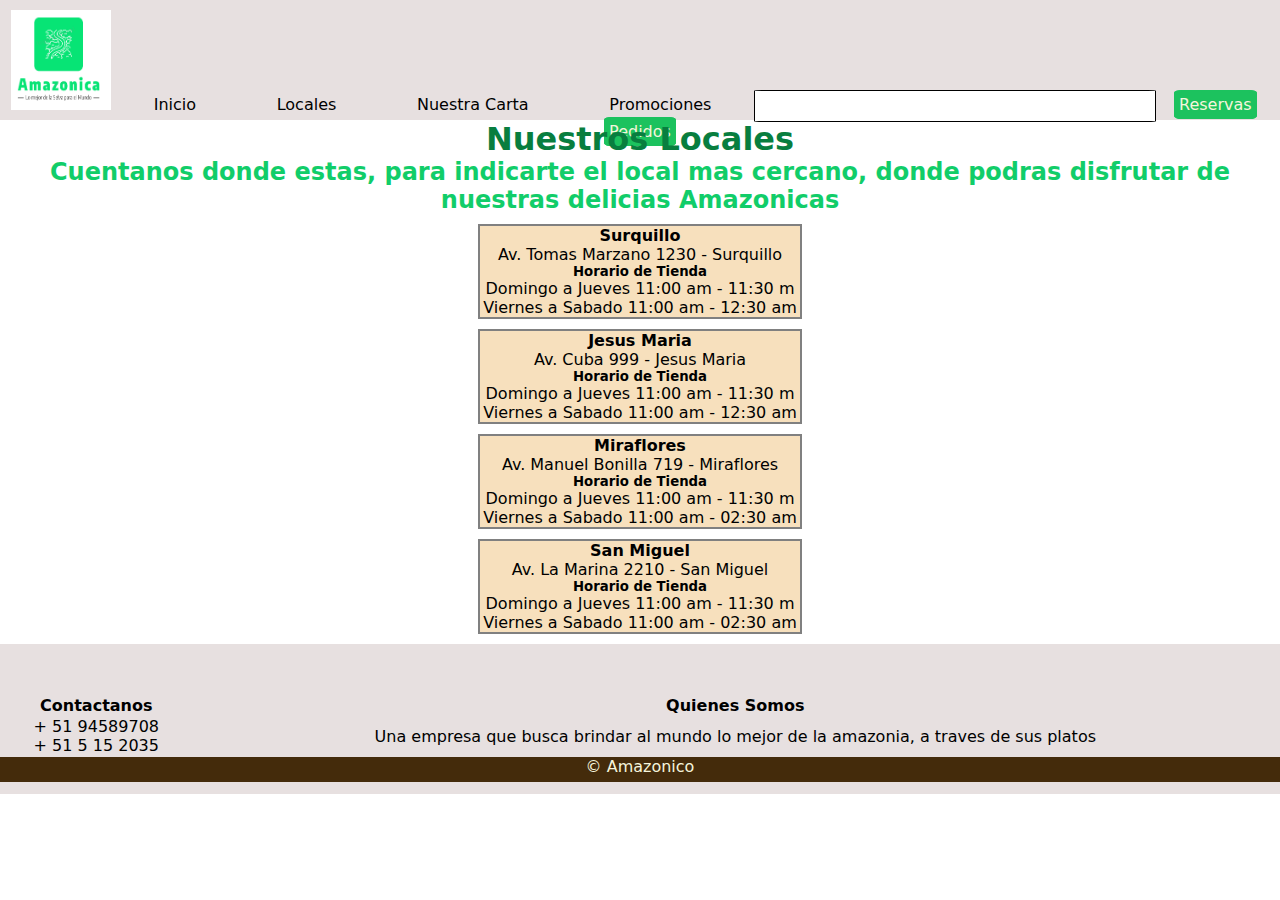
==== page/Locales.html @ e1e536e1 "First Commit" ====
<!DOCTYPE html>
<html lang="es">
<head>
    <meta charset="UTF-8">
    <meta http-equiv="X-UA-Compatible" content="IE=edge">
    <meta name="viewport" content="width=device-width, initial-scale=1.0">
    <title>Inico-Amozonico</title>
    <link rel="stylesheet" href="../css/estilos.css">
</head>
<body> 
    <header>
        <div class="menu">
            <img class="logo" src="../assets/img/logo amazonica.png" alt="">
            <a class="Barra_inicio" href="../index.html">
                Inicio
            </a>
            <a  class="Barra_inicio" href="../page/Locales.html">
                Locales
            </a>
            <a class="Barra_inicio" href="../page/Carta.html">
                Nuestra Carta
            </a>
            <a class="Barra_inicio" href="../page/Promociones.html">
                Promociones
            </a>
            <span>
                <input class="Buscador" type="text">
            </span>
            <a class="Icono_Reserva" href="../page/Reserva.html">
                Reservas
            </a>
            <a class="Icono_Pedido" href="../page/Pedidos.html">
                Pedidos
            </a>
        </div>
    </header>
    
    <h1 class="locales">
        <div> Nuestros Locales</div>
    </h1>
    <h2 class="visita-locales" >
        Cuentanos donde estas, para indicarte el local mas cercano, donde podras disfrutar de nuestras delicias Amazonicas
    </h2>

    <div class="centrar-locales">
        <div class="cuadro-texto">
            <p>
             <h4> 
                 Surquillo
     
             </h4>
             <p>
                 Av. Tomas Marzano 1230 - Surquillo
             </p>
             
             <h5> Horario de Tienda</h5>
             <p>
                 Domingo a Jueves 11:00 am - 11:30 m
                 Viernes a Sabado 11:00 am - 12:30 am
             </p>
         </div>    
     
         <div class="cuadro-texto">
             <p>
              <h4> 
                  Jesus Maria
      
              </h4>
              <P>
                  Av. Cuba 999 - Jesus Maria
              </P>
              
              <h5> Horario de Tienda</h5>
              <P>
                  Domingo a Jueves 11:00 am - 11:30 m
                  Viernes a Sabado 11:00 am - 12:30 am
              </P>
                  
         </div>
     
         <div class="cuadro-texto">
             <p>
              <h4> 
                  Miraflores
      
              </h4>
              <P>
                  Av. Manuel Bonilla 719 - Miraflores
              </P>
              
              <h5> Horario de Tienda</h5>
              <P>
                  Domingo a Jueves 11:00 am - 11:30 m
                  Viernes a Sabado 11:00 am - 02:30 am
              </P>
                  
             </div>
     
       
         <div class="cuadro-texto">
            <p>
             <h4> 
                 San Miguel
     
             </h4>
             <P>
                 Av. La Marina 2210 - San Miguel
             </P>
             
             <h5> Horario de Tienda</h5>
             <P>
                 Domingo a Jueves 11:00 am - 11:30 m
                 Viernes a Sabado 11:00 am - 02:30 am
             </P>
                 
         </div>

    </div>

    

 

    <footer class="pie-pagina">
        <table>
            <tr>
                <th>Contactanos</th>    
                <th>Quienes Somos</th>
            </tr>
            <tr>
                <td>        + 51 94589708    <br>     + 51 5 15 2035</td>    
                <td>Una empresa que busca brindar al mundo lo mejor de la amazonia, a traves de sus platos </td>
            </tr>

        </table>
        <div class="copy"> © Amazonico</div>
    </footer>
</body>
</html>
---- css/estilos.css ----
*{
    margin: 0;
    padding: 0;
    border: none;
    list-style: none;
    text-decoration: none;
    outline: none;
}

header {
    padding: 10px;
    height: 100px;
    background-color: rgb(231, 224, 224);
    text-align: center;
    font-family: system-ui, -apple-system, BlinkMacSystemFont, 'Segoe UI', Roboto, Oxygen, Ubuntu, Cantarell, 'Open Sans', 'Helvetica Neue', sans-serif;
}

body {
    font-family: system-ui, -apple-system, BlinkMacSystemFont, 'Segoe UI', Roboto, Oxygen, Ubuntu, Cantarell, 'Open Sans', 'Helvetica Neue', sans-serif;
}

input {
    border: 1px black solid;
}

.logo
{
    height: 100px;
    width: 100px;
    margin: 0;
    padding: 0;
    border: none;
}


.Barra_inicio {
    color: black;
    margin-bottom: 4px;
    margin-left: 3%;
    margin-right: 3%
}


.Buscador {

    border-radius: 2%;
    height: 30px;
    width: 400px;

}

.Icono_Reserva {
    
    background-color: rgb(28, 194, 94);
    border: 2px solid rgb(28, 194, 94);
    border-radius: 10%;
    margin: 1%;
    padding: 3px;
    color: beige;
    font-family: system-ui, -apple-system, BlinkMacSystemFont, 'Segoe UI', Roboto, Oxygen, Ubuntu, Cantarell, 'Open Sans', 'Helvetica Neue', sans-serif;

}

.Icono_Pedido {
    background-color: rgb(28, 194, 94);
    border: 2px solid rgb(28, 194, 94);
    border-radius: 10%;
    margin: 1%;
    padding: 3px;
    color: beige;
    font-family: system-ui, -apple-system, BlinkMacSystemFont, 'Segoe UI', Roboto, Oxygen, Ubuntu, Cantarell, 'Open Sans', 'Helvetica Neue', sans-serif;

}

.copy {
    background-color: rgb(68, 43, 11);
    color: beige;
    padding: 0;
    margin: 0;
    border: none;
    height: 25%;
    width: 100%;
    font-family: system-ui, -apple-system, BlinkMacSystemFont, 'Segoe UI', Roboto, Oxygen, Ubuntu, Cantarell, 'Open Sans', 'Helvetica Neue', sans-serif;
    text-align: center;
    vertical-align: middle;
}

.pie-pagina {
    width: 100%;
    height: 100px;
    padding: 50px 0 0 0;
    margin: 0 0 0 0;
    border: none;
    background-color: rgb(231, 224, 224);
    text-align: center;
    font-family: system-ui, -apple-system, BlinkMacSystemFont, 'Segoe UI', Roboto, Oxygen, Ubuntu, Cantarell, 'Open Sans', 'Helvetica Neue', sans-serif;
    
}

.titulo-pie {
    font-size:large;
    font-family: system-ui, -apple-system, BlinkMacSystemFont, 'Segoe UI', Roboto, Oxygen, Ubuntu, Cantarell, 'Open Sans', 'Helvetica Neue', sans-serif;
    color: black;
    font-weight: bolder;
    text-align: left;
    padding: 0;
    margin: 0;
    border: none;
}

.banner{
    background-image: url('../assets/img/banner-amazonica.jpg');
    background-size: cover;
    background-position: center center;
    background-repeat: no-repeat;
    padding: 200px;
    font-family: system-ui, -apple-system, BlinkMacSystemFont, 'Segoe UI', Roboto, Oxygen, Ubuntu, Cantarell, 'Open Sans', 'Helvetica Neue', sans-serif;
    text-align: center;
    color: white;
}

table {
    margin: 0 auto;
    border: 0;
    width: 100%;
    padding: 0 0 0 0;
}


.footer {
    padding: 50px 0;
}

.cuadro-texto {
    background-color: rgb(247, 224, 189);
    border: 2px solid grey;
    width: 25%;
    text-align: center;
    margin: 10px auto 
}

.locales {
    text-align: center;
    color: rgb(8, 126, 63);
    font-family: system-ui, -apple-system, BlinkMacSystemFont, 'Segoe UI', Roboto, Oxygen, Ubuntu, Cantarell, 'Open Sans', 'Helvetica Neue', sans-serif;

}

.visita-locales {
    text-align: center;
    color: rgb(17, 205, 105);
    font-family: system-ui, -apple-system, BlinkMacSystemFont, 'Segoe UI', Roboto, Oxygen, Ubuntu, Cantarell, 'Open Sans', 'Helvetica Neue', sans-serif;


}

.imagen-carta {
    display: flex;
    justify-content: center;
    align-items: center;
}

.titulo-carta {
    text-align: center;
    font-family: system-ui, -apple-system, BlinkMacSystemFont, 'Segoe UI', Roboto, Oxygen, Ubuntu, Cantarell, 'Open Sans', 'Helvetica Neue', sans-serif;
    color: rgb(17, 128, 60);
}

.formulario {
    background-color: #7fffd4;
    text-align: center;
    height: 300px;
    padding-top: 100px;
}

.formulario p {
    margin: 10px 0;
}
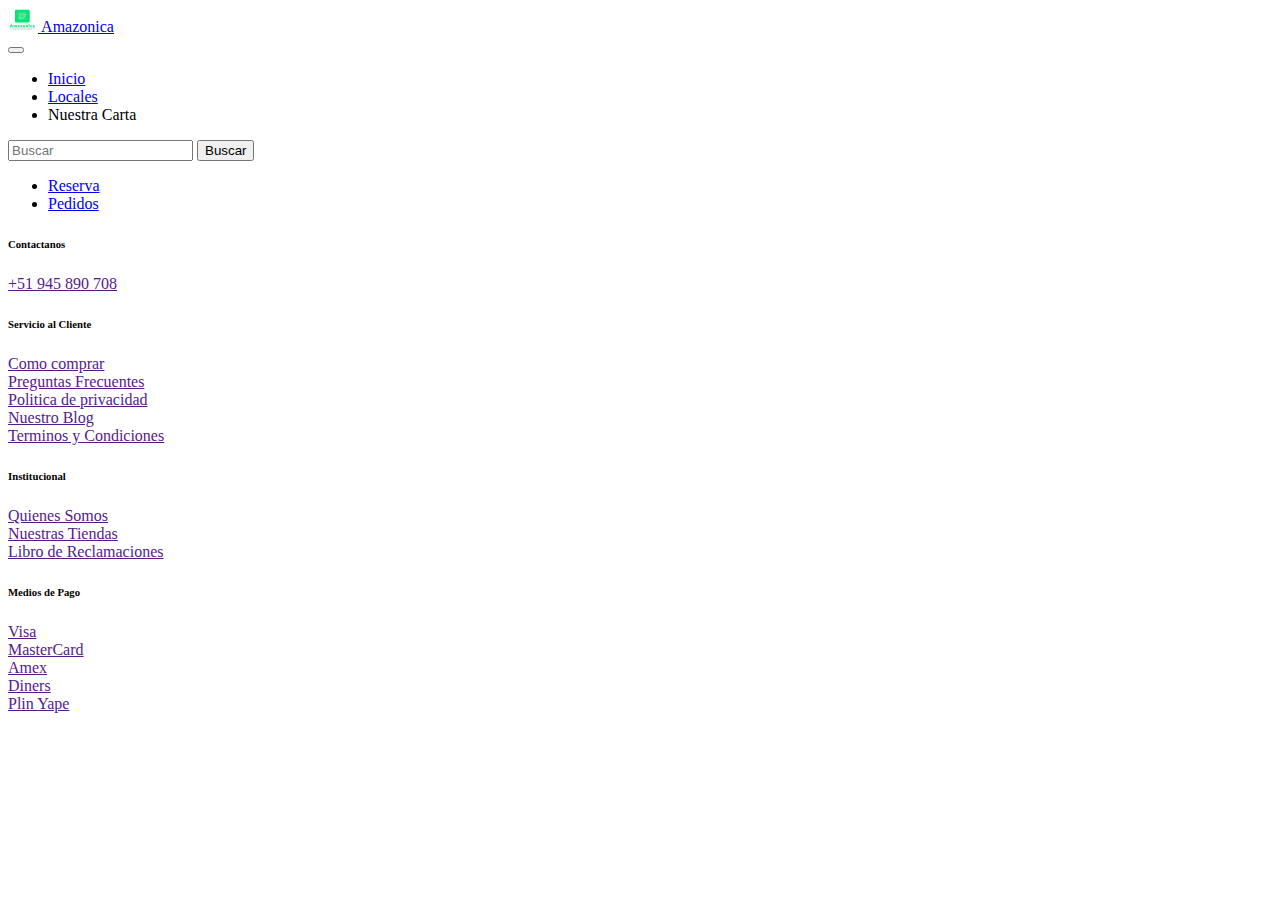
==== commit d195e871: "Second Commit" ====
--- a/page/Locales.html
+++ b/page/Locales.html
@@ -6,134 +6,133 @@
     <meta name="viewport" content="width=device-width, initial-scale=1.0">
     <title>Inico-Amozonico</title>
     <link rel="stylesheet" href="../css/estilos.css">
-</head>
-<body> 
-    <header>
-        <div class="menu">
-            <img class="logo" src="../assets/img/logo amazonica.png" alt="">
-            <a class="Barra_inicio" href="../index.html">
-                Inicio
-            </a>
-            <a  class="Barra_inicio" href="../page/Locales.html">
-                Locales
-            </a>
-            <a class="Barra_inicio" href="../page/Carta.html">
-                Nuestra Carta
-            </a>
-            <a class="Barra_inicio" href="../page/Promociones.html">
-                Promociones
-            </a>
-            <span>
-                <input class="Buscador" type="text">
-            </span>
-            <a class="Icono_Reserva" href="../page/Reserva.html">
-                Reservas
-            </a>
-            <a class="Icono_Pedido" href="../page/Pedidos.html">
-                Pedidos
-            </a>
+    <link href="https://cdn.jsdelivr.net/npm/bootstrap@5.3.0/dist/css/bootstrap.min.css" rel="stylesheet" integrity="sha384-9ndCyUaIbzAi2FUVXJi0CjmCapSmO7SnpJef0486qhLnuZ2cdeRhO02iuK6FUUVM" crossorigin="anonymous">
+    <script src="https://cdn.jsdelivr.net/npm/bootstrap@5.3.0/dist/js/bootstrap.bundle.min.js" integrity="sha384-geWF76RCwLtnZ8qwWowPQNguL3RmwHVBC9FhGdlKrxdiJJigb/j/68SIy3Te4Bkz" crossorigin="anonymous"></script>
+
+    <body> 
+        <header>
+            <nav class="navbar navbar-expand-lg bg-body-tertiary">
+        <div class="container-fluid">
+            <nav class="navbar bg-body-tertiary">
+                <div class="container-fluid">
+                <a class="navbar-brand" href="#">
+                 <img src="../assets/img/logo amazonica.png" alt="Logo" width="30" height="24" class="d-inline-block align-text-top">
+                Amazonica
+                </a>
         </div>
-    </header>
+            </nav>
+        <button class="navbar-toggler" type="button" data-bs-toggle="collapse" data-bs-target="#navbarSupportedContent" aria-controls="navbarSupportedContent" aria-expanded="false" aria-label="Toggle navigation">
+          <span class="navbar-toggler-icon"></span>
+        </button>
+        <div class="collapse navbar-collapse" id="navbarSupportedContent">
+          <ul class="navbar-nav me-auto mb-2 mb-lg-0">
+            <li class="nav-item">
+              <a class="nav-link active" aria-current="page" href="#">Inicio</a>
+            </li>
+            <li class="nav-item">
+              <a class="nav-link" href="#">Locales</a>
+            </li>
+            </li>
+            <li class="nav-item">
+              <a class="nav-link disabled">Nuestra Carta</a>
+            </li>
     
-    <h1 class="locales">
-        <div> Nuestros Locales</div>
-    </h1>
-    <h2 class="visita-locales" >
-        Cuentanos donde estas, para indicarte el local mas cercano, donde podras disfrutar de nuestras delicias Amazonicas
-    </h2>
-
-    <div class="centrar-locales">
-        <div class="cuadro-texto">
-            <p>
-             <h4> 
-                 Surquillo
-     
-             </h4>
-             <p>
-                 Av. Tomas Marzano 1230 - Surquillo
-             </p>
-             
-             <h5> Horario de Tienda</h5>
-             <p>
-                 Domingo a Jueves 11:00 am - 11:30 m
-                 Viernes a Sabado 11:00 am - 12:30 am
-             </p>
-         </div>    
-     
-         <div class="cuadro-texto">
-             <p>
-              <h4> 
-                  Jesus Maria
-      
-              </h4>
-              <P>
-                  Av. Cuba 999 - Jesus Maria
-              </P>
-              
-              <h5> Horario de Tienda</h5>
-              <P>
-                  Domingo a Jueves 11:00 am - 11:30 m
-                  Viernes a Sabado 11:00 am - 12:30 am
-              </P>
-                  
-         </div>
-     
-         <div class="cuadro-texto">
-             <p>
-              <h4> 
-                  Miraflores
-      
-              </h4>
-              <P>
-                  Av. Manuel Bonilla 719 - Miraflores
-              </P>
-              
-              <h5> Horario de Tienda</h5>
-              <P>
-                  Domingo a Jueves 11:00 am - 11:30 m
-                  Viernes a Sabado 11:00 am - 02:30 am
-              </P>
-                  
-             </div>
-     
+          </ul>
+          <form class="d-flex mx-auto" role="Buscar">
+            <input class="form-control me-2" type="Buscar" placeholder="Buscar" aria-label="Buscar">
+            <button class="btn btn-outline-success" type="submit">Buscar</button>
+          </form>
+    
+          <ul class="navbar-nav me-auto mb-2 mb-lg-0">
+            <li class="nav-item">
+              <a class="nav-link active" aria-current="page" href="#">Reserva</a>
+            </li>
+            <li class="nav-item">
+              <a class="nav-link" href="#">Pedidos</a>
+            </li>
+    
+          </ul>
+          
+        </div>
+      </div>
+    </nav>
+        </header>
+    <main>
+        
+        
        
-         <div class="cuadro-texto">
-            <p>
-             <h4> 
-                 San Miguel
-     
-             </h4>
-             <P>
-                 Av. La Marina 2210 - San Miguel
-             </P>
-             
-             <h5> Horario de Tienda</h5>
-             <P>
-                 Domingo a Jueves 11:00 am - 11:30 m
-                 Viernes a Sabado 11:00 am - 02:30 am
-             </P>
-                 
-         </div>
-
-    </div>
-
+    </main>
     
-
- 
-
-    <footer class="pie-pagina">
-        <table>
-            <tr>
-                <th>Contactanos</th>    
-                <th>Quienes Somos</th>
-            </tr>
-            <tr>
-                <td>        + 51 94589708    <br>     + 51 5 15 2035</td>    
-                <td>Una empresa que busca brindar al mundo lo mejor de la amazonia, a traves de sus platos </td>
-            </tr>
-
-        </table>
-        <div class="copy"> © Amazonico</div>
+    
+    </body>
+    
+        
+    
+        
+    <footer class="container-fluid fixed-bottom">
+        <div class="row p-5 bg-secondary text-white">
+            <div class="col-xs-12 col-md-6 col-lg-3">
+                <h6 class="mb-2">Contactanos</h6>
+                <div>
+                    <a class="text-white text-decoration-none" href="">+51 945 890 708</a>
+                </div>
+            </div>
+            <div class="col-xs-12 col-md-6 col-lg-3">
+                <h6 class="mb-2">Servicio al Cliente</h6>
+                <div class="mb-1">
+                    <a class="text-white text-decoration-none" href=""> Como comprar</a>
+                </div>
+                <div class="mb-1">
+                    <a class="text-white text-decoration-none" href=""> Preguntas Frecuentes</a>
+                </div>
+                <div class="mb-1">
+                    <a class="text-white text-decoration-none" href=""> Politica de privacidad</a>
+                </div>
+                <div class="mb-1">
+                    <a class="text-white text-decoration-none" href=""> Nuestro Blog</a>
+                </div>
+                <div class="mb-1">
+                    <a class="text-white text-decoration-none" href=""> Terminos y Condiciones</a>
+                </div>
+                   
+                    
+                    
+    
+            </div>
+            <div class="col-xs-12 col-md-6 col-lg-3">
+                <h6 class="mb-2">Institucional</h6>
+                <div class="mb-1">
+                    <a class="text-white text-decoration-none" href=""> Quienes Somos</a>
+                </div>
+                <div class="mb-1">
+                    <a class="text-white text-decoration-none" href=""> Nuestras Tiendas</a>
+                </div>
+                <div class="mb-1">
+                    <a class="text-white text-decoration-none" href=""> Libro de Reclamaciones</a>
+                </div>
+               
+    
+            </div>
+            <div class="col-xs-12 col-md-6 col-lg-3">
+                <h6 class="mb-2">Medios de Pago</h6>
+                <div class="mb-1">
+                    <a class="text-white text-decoration-none" href=""> Visa</a>
+                </div>
+                <div class="mb-1">
+                    <a class="text-white text-decoration-none" href=""> MasterCard</a>
+                </div>
+                <div class="mb-1">
+                    <a class="text-white text-decoration-none" href=""> Amex</a>
+                </div>
+                <div class="mb-1">
+                    <a class="text-white text-decoration-none" href=""> Diners</a>
+                </div>
+                <div class="mb-1">
+                    <a class="text-white text-decoration-none" href=""> Plin   Yape</a>
+                </div>
+            </div>
+        </div>
+        
     </footer>
-</body>
-</html>
+    </html>
+    --- a/css/estilos.css
+++ b/css/estilos.css
@@ -1,178 +1,13 @@
-*{
-    margin: 0;
-    padding: 0;
-    border: none;
-    list-style: none;
-    text-decoration: none;
-    outline: none;
-}
-
-header {
-    padding: 10px;
-    height: 100px;
-    background-color: rgb(231, 224, 224);
-    text-align: center;
-    font-family: system-ui, -apple-system, BlinkMacSystemFont, 'Segoe UI', Roboto, Oxygen, Ubuntu, Cantarell, 'Open Sans', 'Helvetica Neue', sans-serif;
-}
-
-body {
-    font-family: system-ui, -apple-system, BlinkMacSystemFont, 'Segoe UI', Roboto, Oxygen, Ubuntu, Cantarell, 'Open Sans', 'Helvetica Neue', sans-serif;
-}
-
-input {
-    border: 1px black solid;
-}
-
-.logo
-{
-    height: 100px;
-    width: 100px;
-    margin: 0;
-    padding: 0;
-    border: none;
-}
-
-
-.Barra_inicio {
-    color: black;
-    margin-bottom: 4px;
-    margin-left: 3%;
-    margin-right: 3%
-}
-
-
-.Buscador {
-
-    border-radius: 2%;
-    height: 30px;
-    width: 400px;
-
-}
-
-.Icono_Reserva {
-    
-    background-color: rgb(28, 194, 94);
-    border: 2px solid rgb(28, 194, 94);
-    border-radius: 10%;
-    margin: 1%;
-    padding: 3px;
-    color: beige;
-    font-family: system-ui, -apple-system, BlinkMacSystemFont, 'Segoe UI', Roboto, Oxygen, Ubuntu, Cantarell, 'Open Sans', 'Helvetica Neue', sans-serif;
-
-}
-
-.Icono_Pedido {
-    background-color: rgb(28, 194, 94);
-    border: 2px solid rgb(28, 194, 94);
-    border-radius: 10%;
-    margin: 1%;
-    padding: 3px;
-    color: beige;
-    font-family: system-ui, -apple-system, BlinkMacSystemFont, 'Segoe UI', Roboto, Oxygen, Ubuntu, Cantarell, 'Open Sans', 'Helvetica Neue', sans-serif;
-
-}
-
-.copy {
-    background-color: rgb(68, 43, 11);
-    color: beige;
-    padding: 0;
-    margin: 0;
-    border: none;
-    height: 25%;
-    width: 100%;
-    font-family: system-ui, -apple-system, BlinkMacSystemFont, 'Segoe UI', Roboto, Oxygen, Ubuntu, Cantarell, 'Open Sans', 'Helvetica Neue', sans-serif;
-    text-align: center;
-    vertical-align: middle;
-}
-
-.pie-pagina {
-    width: 100%;
-    height: 100px;
-    padding: 50px 0 0 0;
-    margin: 0 0 0 0;
-    border: none;
-    background-color: rgb(231, 224, 224);
-    text-align: center;
-    font-family: system-ui, -apple-system, BlinkMacSystemFont, 'Segoe UI', Roboto, Oxygen, Ubuntu, Cantarell, 'Open Sans', 'Helvetica Neue', sans-serif;
-    
-}
-
-.titulo-pie {
-    font-size:large;
-    font-family: system-ui, -apple-system, BlinkMacSystemFont, 'Segoe UI', Roboto, Oxygen, Ubuntu, Cantarell, 'Open Sans', 'Helvetica Neue', sans-serif;
-    color: black;
-    font-weight: bolder;
-    text-align: left;
-    padding: 0;
-    margin: 0;
-    border: none;
-}
 
 .banner{
     background-image: url('../assets/img/banner-amazonica.jpg');
+    height: 70vh;
+    background-position: center;
+    background-repeat: no-repeat;
     background-size: cover;
-    background-position: center center;
-    background-repeat: no-repeat;
-    padding: 200px;
-    font-family: system-ui, -apple-system, BlinkMacSystemFont, 'Segoe UI', Roboto, Oxygen, Ubuntu, Cantarell, 'Open Sans', 'Helvetica Neue', sans-serif;
-    text-align: center;
-    color: white;
 }
 
-table {
-    margin: 0 auto;
-    border: 0;
-    width: 100%;
-    padding: 0 0 0 0;
-}
-
-
-.footer {
-    padding: 50px 0;
-}
-
-.cuadro-texto {
-    background-color: rgb(247, 224, 189);
-    border: 2px solid grey;
-    width: 25%;
-    text-align: center;
-    margin: 10px auto 
-}
-
-.locales {
-    text-align: center;
-    color: rgb(8, 126, 63);
-    font-family: system-ui, -apple-system, BlinkMacSystemFont, 'Segoe UI', Roboto, Oxygen, Ubuntu, Cantarell, 'Open Sans', 'Helvetica Neue', sans-serif;
-
-}
-
-.visita-locales {
-    text-align: center;
-    color: rgb(17, 205, 105);
-    font-family: system-ui, -apple-system, BlinkMacSystemFont, 'Segoe UI', Roboto, Oxygen, Ubuntu, Cantarell, 'Open Sans', 'Helvetica Neue', sans-serif;
-
-
-}
-
-.imagen-carta {
-    display: flex;
-    justify-content: center;
-    align-items: center;
-}
-
-.titulo-carta {
-    text-align: center;
-    font-family: system-ui, -apple-system, BlinkMacSystemFont, 'Segoe UI', Roboto, Oxygen, Ubuntu, Cantarell, 'Open Sans', 'Helvetica Neue', sans-serif;
-    color: rgb(17, 128, 60);
-}
-
-.formulario {
-    background-color: #7fffd4;
-    text-align: center;
-    height: 300px;
-    padding-top: 100px;
-}
-
-.formulario p {
-    margin: 10px 0;
+footer{
+    height: 25vh;
+    font-size: none;
 }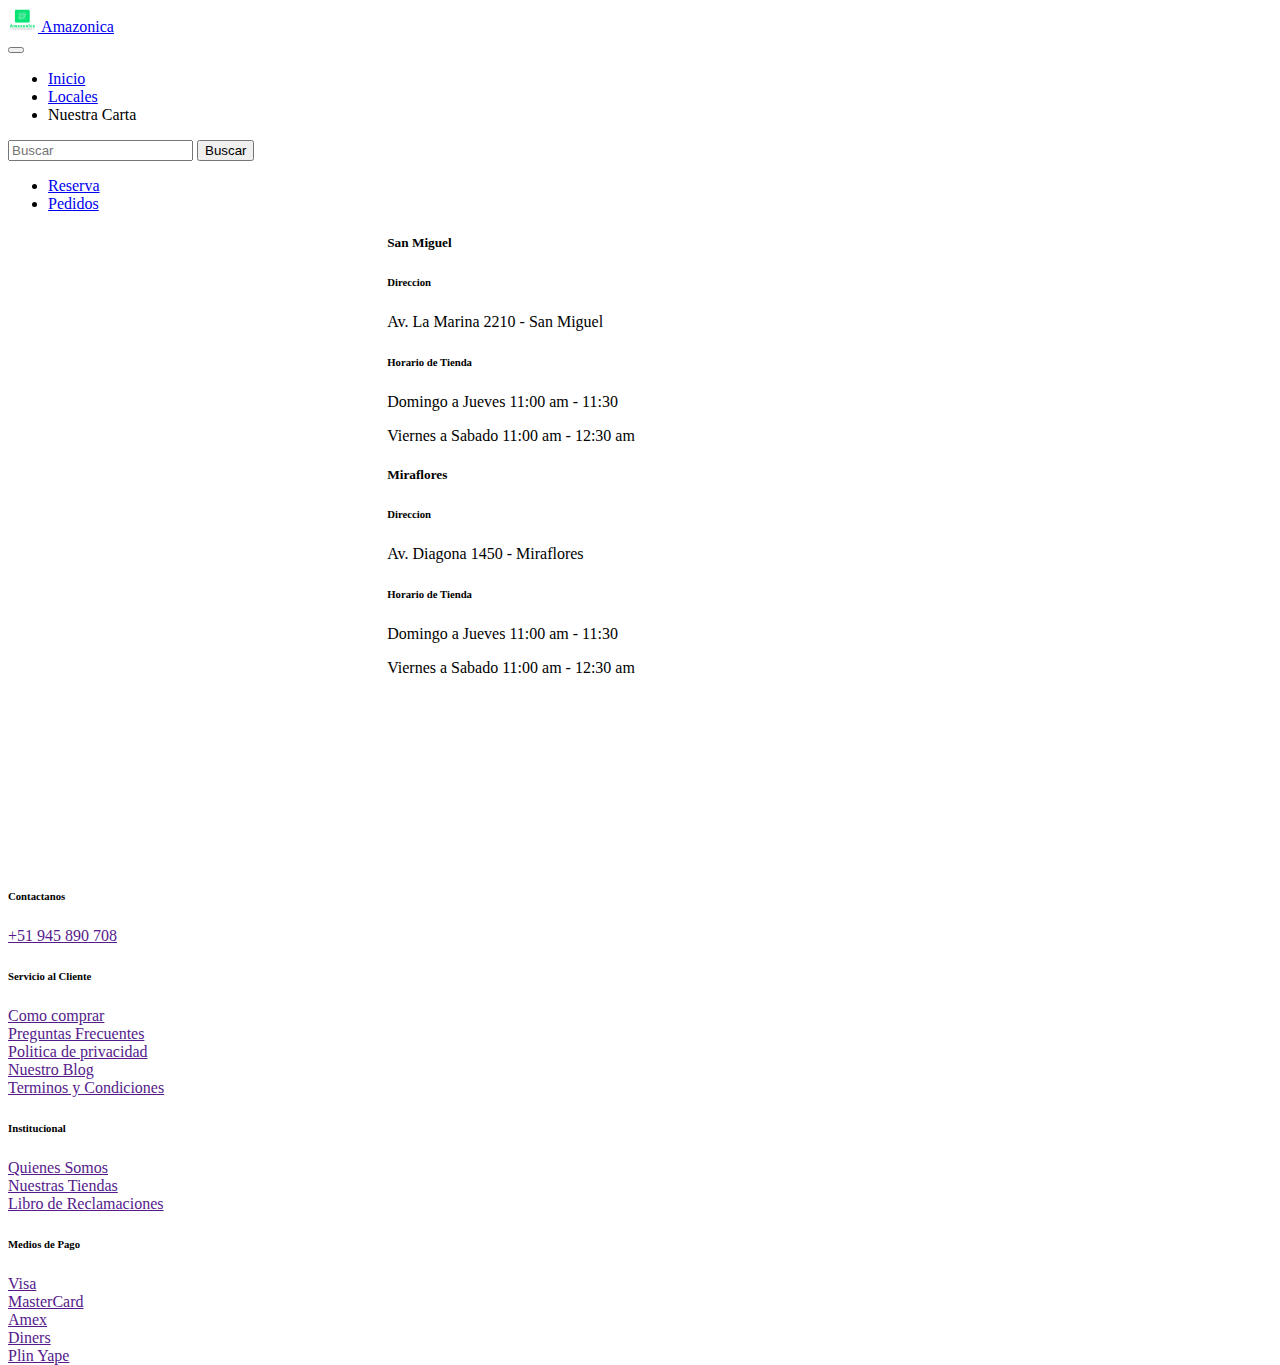
==== commit c0523d51: "Third Commit" ====
--- a/page/Locales.html
+++ b/page/Locales.html
@@ -57,10 +57,42 @@
       </div>
     </nav>
         </header>
+
     <main>
-        
-        
-       
+
+    
+        <div class="card m-3 text-center align-items-center" style="width: 19rem;">
+            <div class="card-body">
+              <h5 class="card-title">San Miguel</h5>
+              <h6 class="card-subtitle mb-1 text-body-secondary"> Direccion </h6>
+              <p class="card-text">Av. La Marina 2210 - San Miguel</p>
+              <h6 class="card-subtitle mb-1 text-body-secondary"> Horario de Tienda </h6>
+              <p class="card-text mb-1">
+                Domingo a Jueves 11:00 am - 11:30  
+              </p>
+              <p class="card-text">
+                Viernes a Sabado 11:00 am - 12:30 am
+              </p>
+              
+            </div>
+          </div>
+          <div class="card m-3 text-center align-items-center" style="width: 19rem;">
+            <div class="card-body">
+              <h5 class="card-title">Miraflores</h5>
+              <h6 class="card-subtitle mb-1 text-body-secondary"> Direccion </h6>
+              <p class="card-text">Av. Diagona 1450 - Miraflores</p>
+              <h6 class="card-subtitle mb-1 text-body-secondary"> Horario de Tienda </h6>
+              <p class="card-text mb-1">
+                Domingo a Jueves 11:00 am - 11:30  
+              </p>
+              <p class="card-text">
+                Viernes a Sabado 11:00 am - 12:30 am
+              </p>
+              
+            </div>
+          </div>
+      
+
     </main>
     
     
--- a/css/estilos.css
+++ b/css/estilos.css
@@ -10,4 +10,19 @@
 footer{
     height: 25vh;
     font-size: none;
+}
+main{
+    flex-wrap: wrap;
+    height: 70vh;
+    font-size: none;
+    margin-left: 30%;
+    margin-right: 30%;
+}
+
+main1{
+    flex-wrap: wrap;
+    height: 70vh;
+    font-size: none;
+    margin-left: 20%;
+    margin-right: 20%;
 }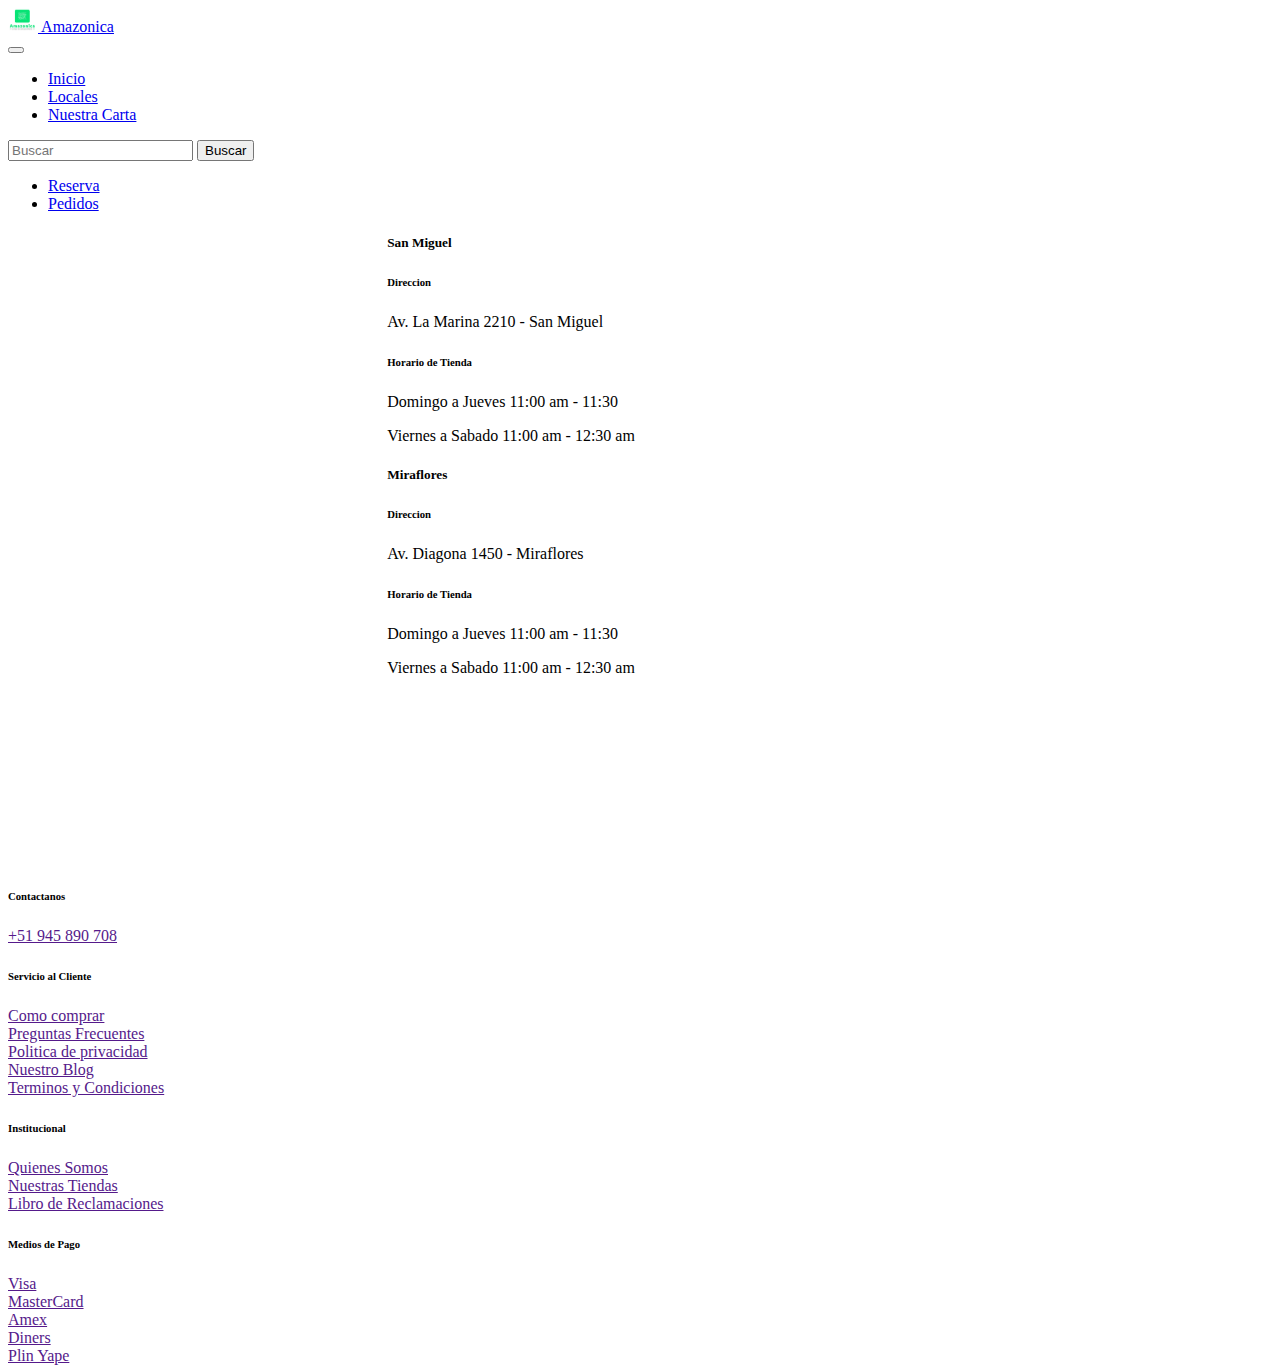
==== commit 87eb59fa: "enlaces actualizados" ====
--- a/page/Locales.html
+++ b/page/Locales.html
@@ -27,14 +27,14 @@
         <div class="collapse navbar-collapse" id="navbarSupportedContent">
           <ul class="navbar-nav me-auto mb-2 mb-lg-0">
             <li class="nav-item">
-              <a class="nav-link active" aria-current="page" href="#">Inicio</a>
+              <a class="nav-link" aria-current="page" href="../index.html">Inicio</a>
             </li>
             <li class="nav-item">
-              <a class="nav-link" href="#">Locales</a>
+              <a class="nav-link active" href="#">Locales</a>
             </li>
             </li>
             <li class="nav-item">
-              <a class="nav-link disabled">Nuestra Carta</a>
+              <a class="nav-link" href="#">Nuestra Carta</a>
             </li>
     
           </ul>
@@ -45,7 +45,7 @@
     
           <ul class="navbar-nav me-auto mb-2 mb-lg-0">
             <li class="nav-item">
-              <a class="nav-link active" aria-current="page" href="#">Reserva</a>
+              <a class="nav-link" aria-current="page" href="../page/Reserva.html">Reserva</a>
             </li>
             <li class="nav-item">
               <a class="nav-link" href="#">Pedidos</a>
